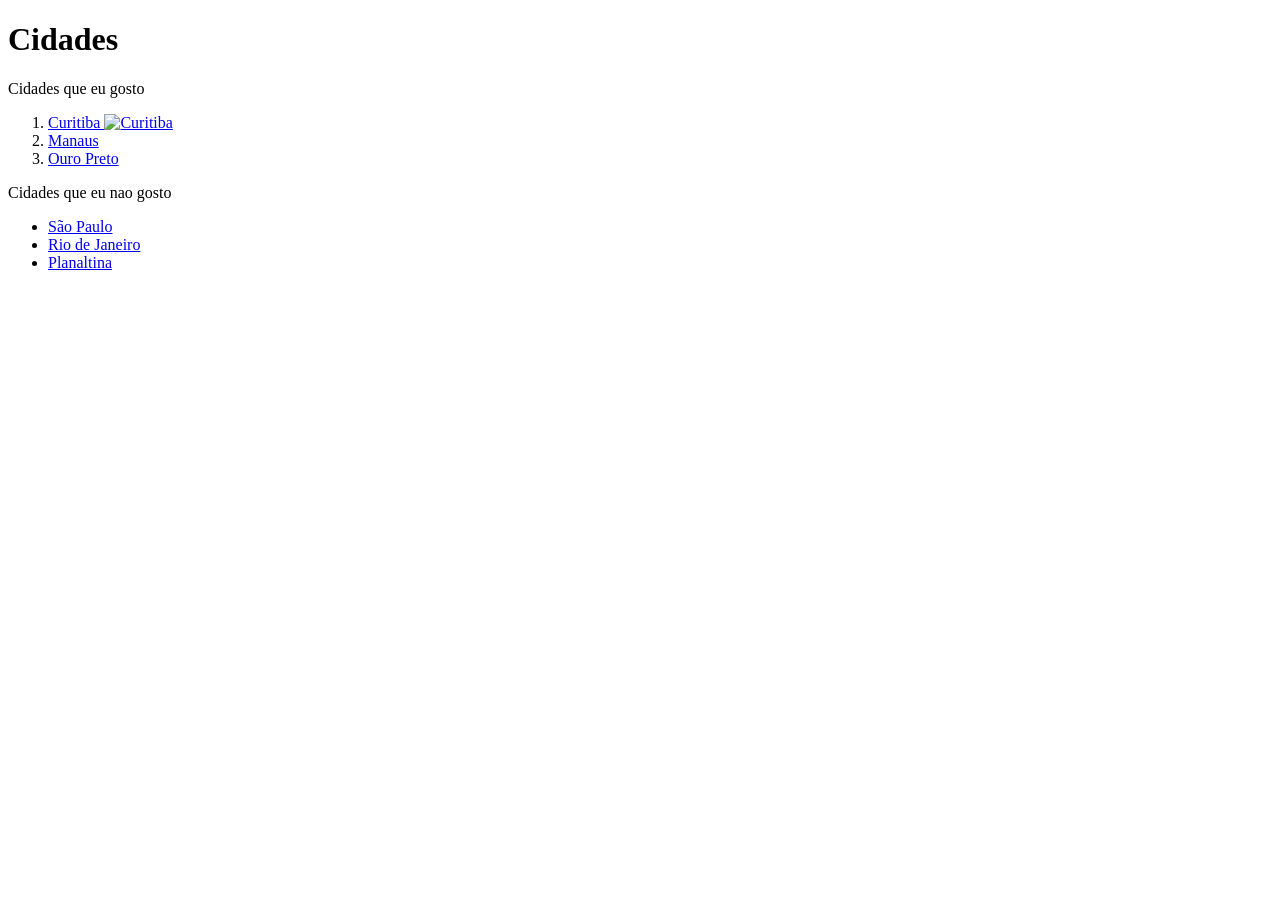
==== aula02/index.html @ e4a63535 "feat: formulario" ====
<!DOCTYPE html>
<html lang="pt-br">
<head>
  <meta charset="UTF-8">
  <title>Title</title>
</head>
<body>
    <head>
        <h1>Cidades</h1>
    </head>
    <main>
        <p>Cidades que eu gosto</p>
        <ol>
            <li>
                <a href="https://www.google.com/imgres?q=curitiba&imgurl=https%3A%2F%2Fmid-noticias.curitiba.pr.gov.br%2F2024%2F00461232.jpg&imgrefurl=https%3A%2F%2Fwww.curitiba.pr.gov.br%2Fnoticias%2Fcuritiba-e-a-melhor-capital-para-se-viver-no-brasil-aponta-estudo-sobre-servicos-publicos%2F74799&docid=JXF_CIcWh35bEM&tbnid=63oi_6pb-wOZ3M&vet=12ahUKEwjh18eF4Z6WAxWUILkGHegULxoQnPAOegQINBAA..i&w=4048&h=3032&hcb=2&ved=2ahUKEwjh18eF4Z6WAxWUILkGHegULxoQnPAOegQINBAA" target='_blank'>
                    Curitiba
                    <img src="https://lh3.googleusercontent.com/grass-cs/ACvplmNNXrjsTbnx1SdCd1kxwNuJf_Fs1a8TtS5Bmh2A3PuNOO-1HNF84cS7MI1yLYotb6NW8rthCVzLHdVDAYYiEaq7kL2p-Ud4asrsZPvKiwa61uHKOsv_KPGTzKJUrgf0CCH9P74Kxg=w326-h312-n-k-no" alt="Curitiba" width="200" height="200"></a>
            </li>
            <li>
                <a href="https://encrypted-tbn0.gstatic.com/images?q=tbn:ANd9GcQs7acpbzK4Y_U8O9ju0-j-dvLjFOfelsd2rNlgpnNHYw&s=10" target='_blank'>
                    Manaus
                </a>
            </li>
            <li>
                <a href="https://upload.wikimedia.org/wikipedia/commons/d/d8/Ouro_Preto%2C_Brazil%2C_2011_%28cropped%29.jpg?utm_source=pt.wikipedia.org&utm_campaign=index&utm_content=original" target='_blank'>
                    Ouro Preto
                </a>
            </li>
        </ol>
        <p>Cidades que eu nao gosto</p>
        <ul>
            <li>
                <a href="https://upload.wikimedia.org/wikipedia/commons/thumb/7/73/Marginal_Pinheiros_e_Jockey_Club.jpg/330px-Marginal_Pinheiros_e_Jockey_Club.jpg?utm_source=pt.wikipedia.org&utm_campaign=parser&utm_content=thumbnail" target='_blank'>São Paulo</a></li>
            <li>
                <a href="https://upload.wikimedia.org/wikipedia/commons/thumb/9/98/Cidade_Maravilhosa.jpg/330px-Cidade_Maravilhosa.jpg?utm_source=pt.wikipedia.org&utm_campaign=parser&utm_content=thumbnail" target='_blank'>
                    Rio de Janeiro
                </a>
            </li>
            <li>
                <a href="https://upload.wikimedia.org/wikipedia/commons/2/2c/PanoramicaMuseuHistoricoPlanaltinaDF.jpg?utm_source=pt.wikipedia.org&utm_campaign=index&utm_content=original" target='_blank'>
                    Planaltina
                </a>
            </li>
        </ul>
    </main>
</body>
</html>
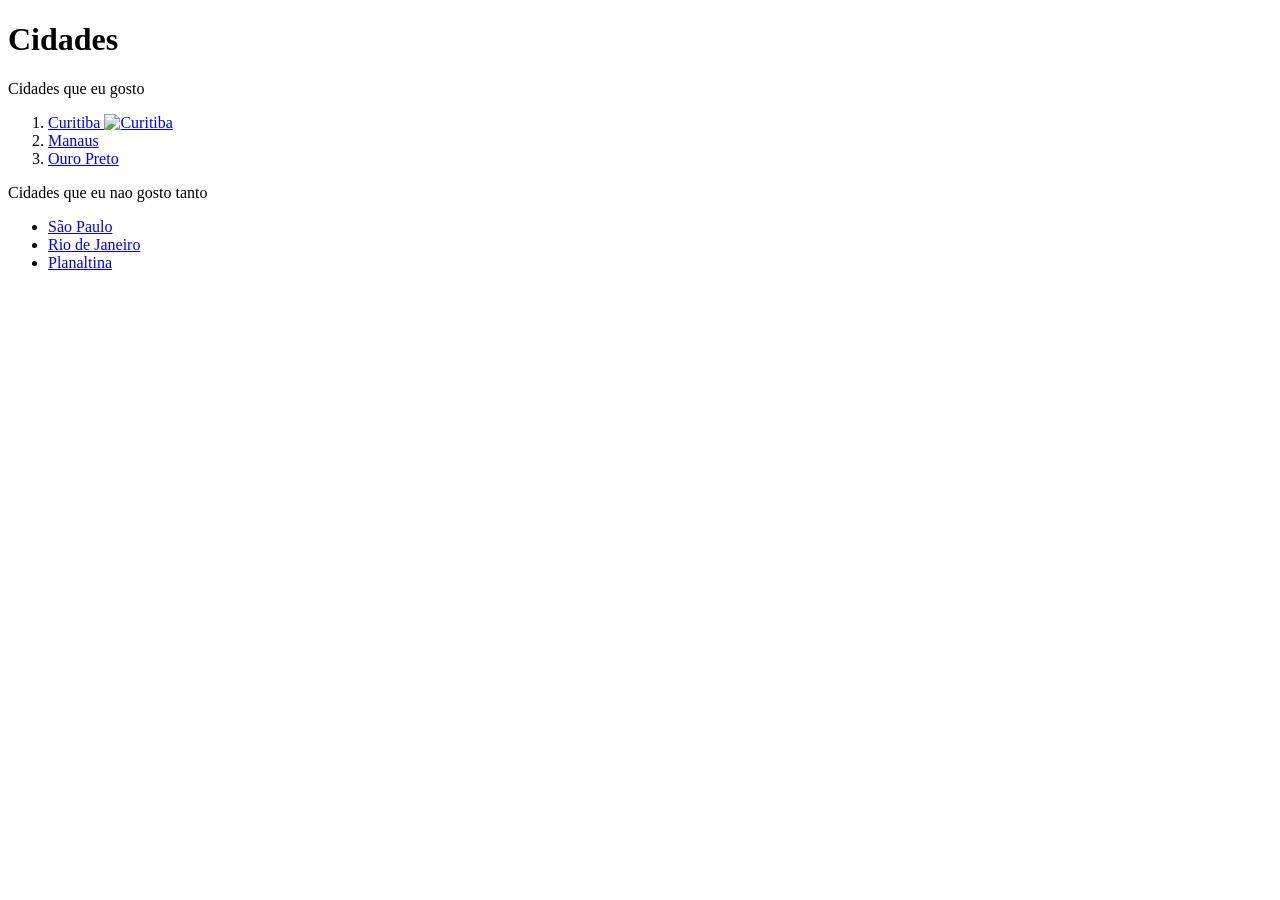
==== commit fd51a4de: "Update paragraph text for cities I dislike" ====
--- a/aula02/index.html
+++ b/aula02/index.html
@@ -27,7 +27,7 @@
                 </a>
             </li>
         </ol>
-        <p>Cidades que eu nao gosto</p>
+        <p>Cidades que eu nao gosto tanto</p>
         <ul>
             <li>
                 <a href="https://upload.wikimedia.org/wikipedia/commons/thumb/7/73/Marginal_Pinheiros_e_Jockey_Club.jpg/330px-Marginal_Pinheiros_e_Jockey_Club.jpg?utm_source=pt.wikipedia.org&utm_campaign=parser&utm_content=thumbnail" target='_blank'>São Paulo</a></li>
@@ -44,4 +44,4 @@
         </ul>
     </main>
 </body>
-</html>+</html>
